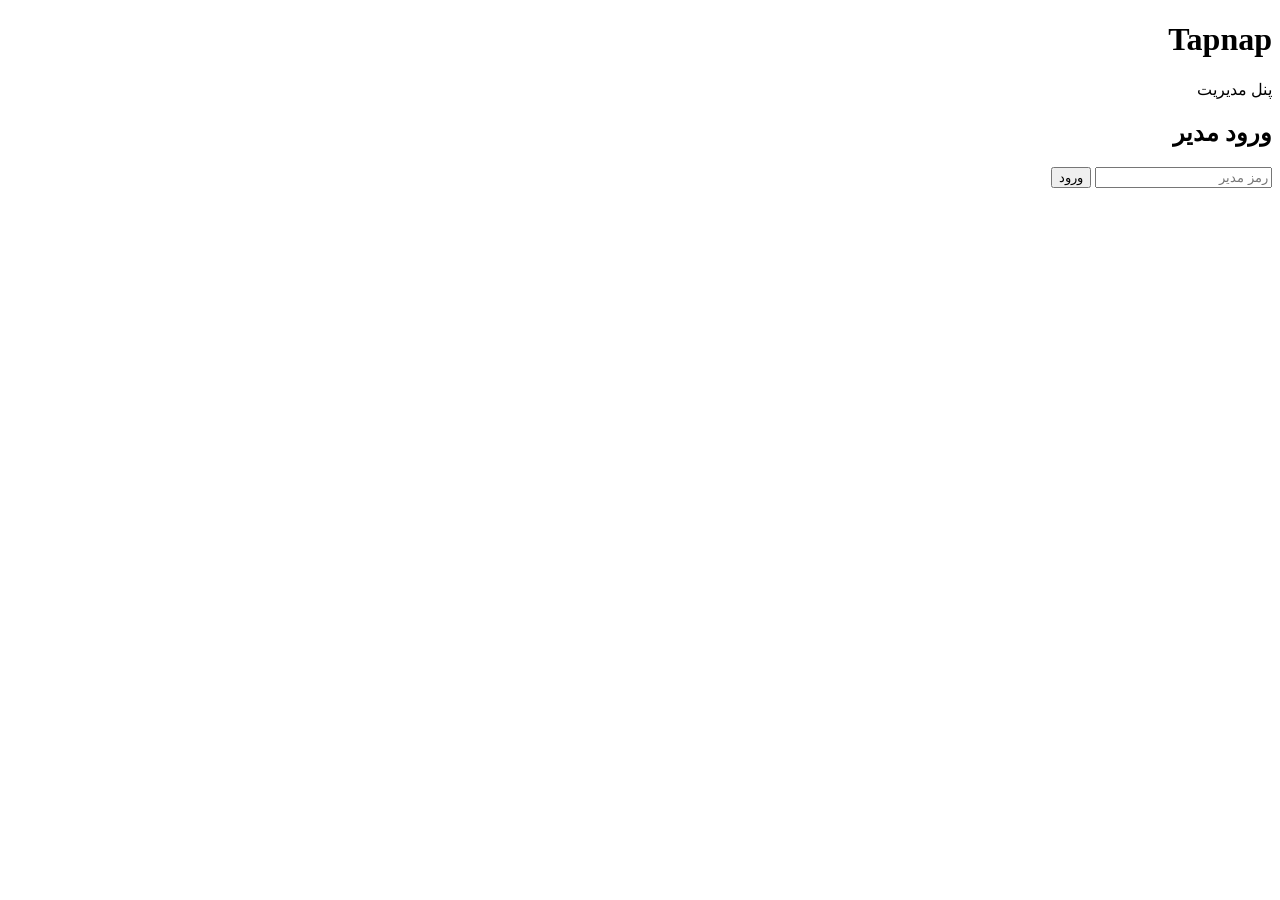
==== frontend/admin.html @ ede9da31 "Add a standalone admin page for approving pending accounts Password-gated (X-Admin-Password, same as" ====
<!doctype html>
<html lang="fa" dir="rtl">
<head>
<meta charset="utf-8">
<meta name="viewport" content="width=device-width, initial-scale=1">
<title>Tapnap — پنل مدیریت</title>
<link rel="stylesheet" href="/style.css">
</head>
<body>
<header>
  <h1>Tapnap</h1>
  <p class="subtitle">پنل مدیریت</p>
</header>

<main>
  <section class="panel span-all" id="admin-gate">
    <h2>ورود مدیر</h2>
    <form id="admin-password-form" class="auth-form">
      <input id="admin-password-input" type="password" placeholder="رمز مدیر" autocomplete="off" required>
      <button type="submit" class="primary-btn">ورود</button>
    </form>
    <p id="admin-gate-status" class="save-status"></p>
  </section>

  <section class="panel span-all" id="admin-users-panel" hidden>
    <div class="panel-head">
      <h2>صندوق درخواست‌های عضویت <span id="admin-pending-count" class="inbox-count" hidden></span></h2>
      <button id="admin-refresh" class="job-btn">تازه‌سازی</button>
    </div>
    <div id="admin-users-list" class="inbox-list">در حال بارگذاری…</div>
  </section>
</main>

<script src="/admin.js"></script>
</body>
</html>
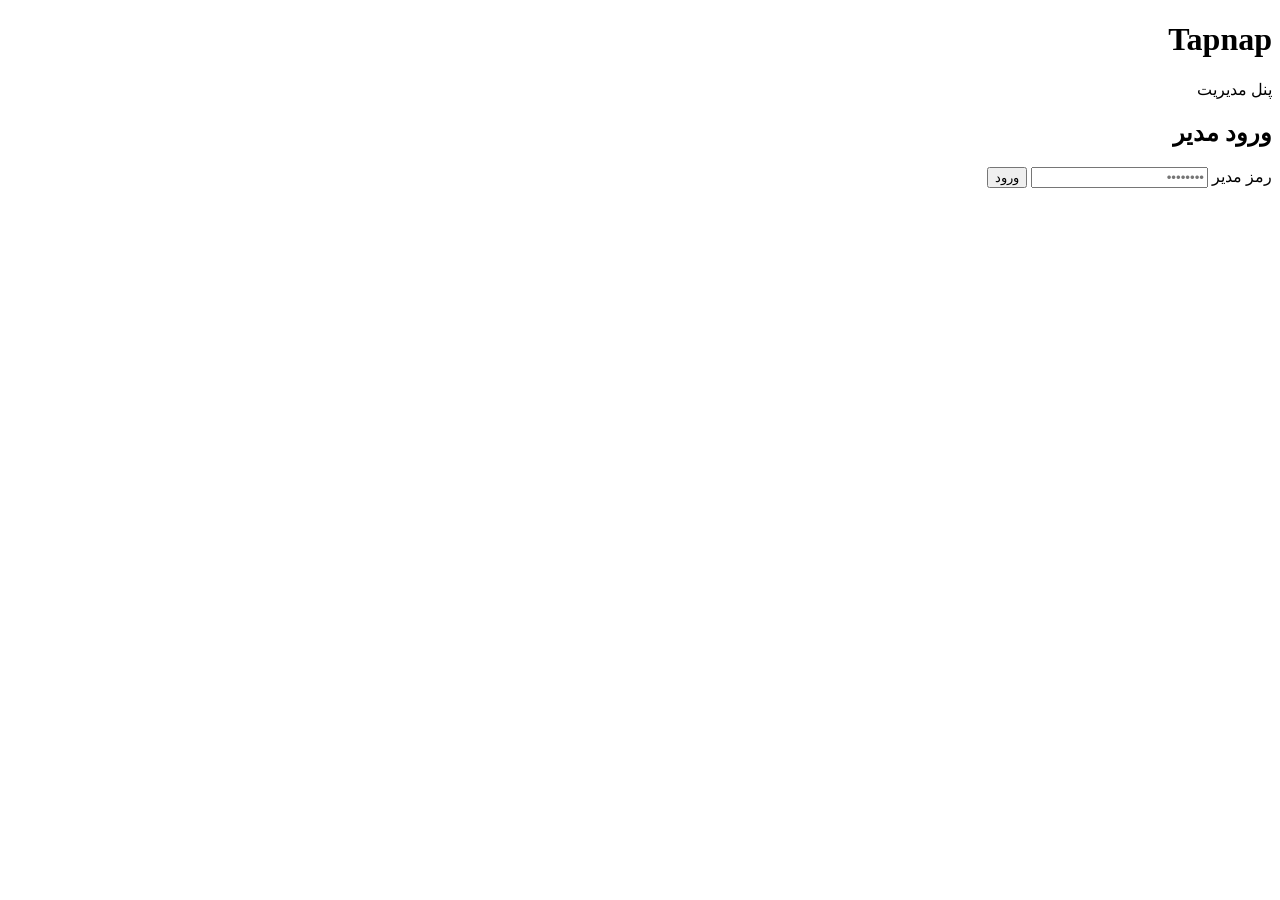
==== commit 9c20de87: "Fix login/signup screen: dead space, no accent color, placeholder-only fields Checked the live site " ====
--- a/frontend/admin.html
+++ b/frontend/admin.html
@@ -16,7 +16,8 @@
   <section class="panel span-all" id="admin-gate">
     <h2>ورود مدیر</h2>
     <form id="admin-password-form" class="auth-form">
-      <input id="admin-password-input" type="password" placeholder="رمز مدیر" autocomplete="off" required>
+      <label class="field-label" for="admin-password-input">رمز مدیر</label>
+      <input id="admin-password-input" type="password" placeholder="••••••••" autocomplete="off" required>
       <button type="submit" class="primary-btn">ورود</button>
     </form>
     <p id="admin-gate-status" class="save-status"></p>
